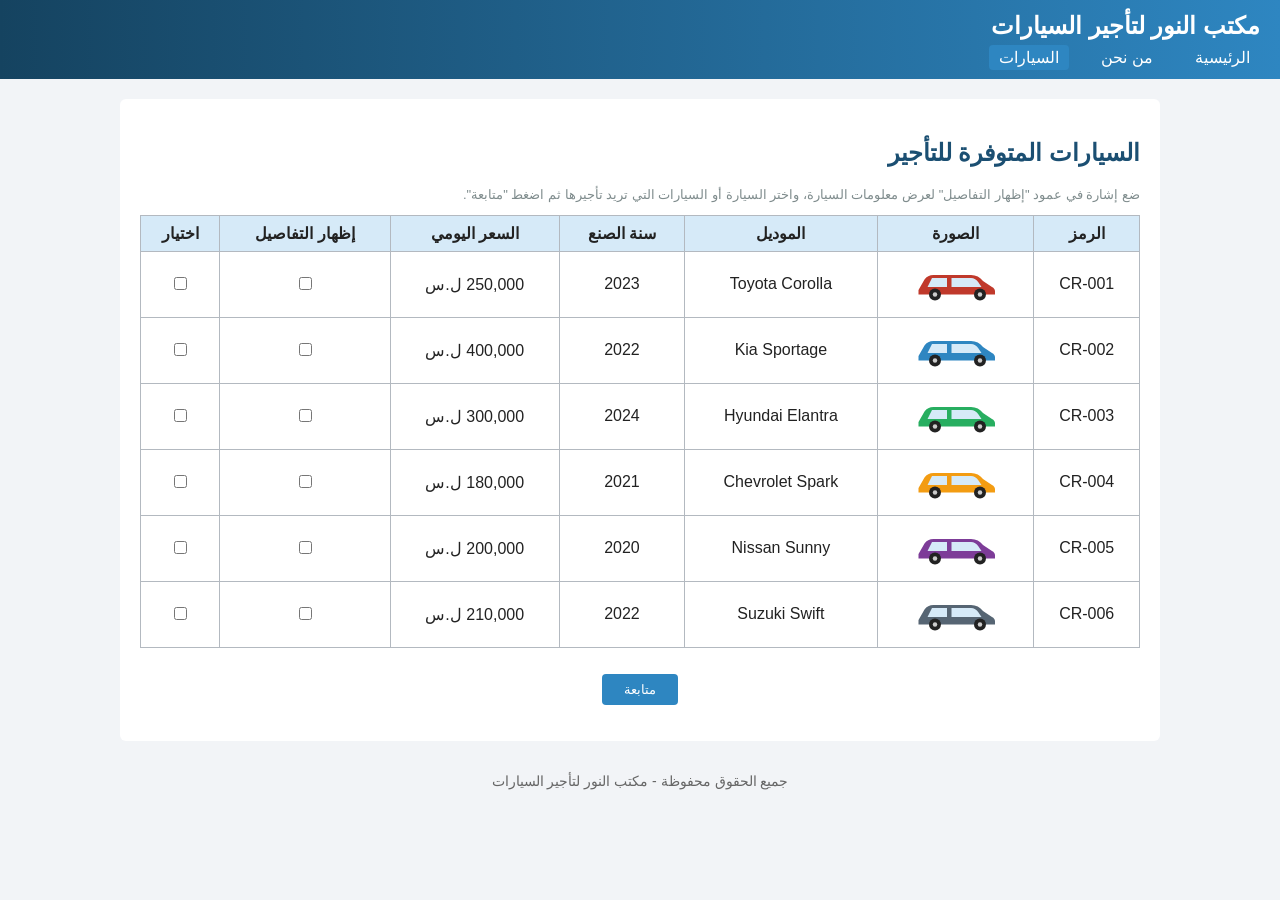
==== Cars.html @ f07ca8be "Add car rental website (3 pages, style.css, myFunctions.js, jQuery, images)" ====
<?xml version="1.0" encoding="UTF-8"?>
<!DOCTYPE html PUBLIC "-//W3C//DTD XHTML 1.0 Strict//EN" "http://www.w3.org/TR/xhtml1/DTD/xhtml1-strict.dtd">
<html xmlns="http://www.w3.org/1999/xhtml" xml:lang="ar" lang="ar" dir="rtl">
<head>
<meta http-equiv="Content-Type" content="text/html; charset=UTF-8" />
<title>السيارات</title>
<link rel="stylesheet" type="text/css" href="style.css" />
<script type="text/javascript" src="jquery.min.js"></script>
<script type="text/javascript" src="myFunctions.js"></script>
</head>
<body>
<div id="header">
<h1>مكتب النور لتأجير السيارات</h1>
<div id="nav">
<a href="home.html">الرئيسية</a>
<a href="AboutUs.html">من نحن</a>
<a href="Cars.html" class="active">السيارات</a>
</div>
</div>
<div id="content">
<h2>السيارات المتوفرة للتأجير</h2>
<p class="hint">ضع إشارة في عمود "إظهار التفاصيل" لعرض معلومات السيارة، واختر السيارة أو السيارات التي تريد تأجيرها ثم اضغط "متابعة".</p>

<table id="carsTable">
<tr><th>الرمز</th><th>الصورة</th><th>الموديل</th><th>سنة الصنع</th><th>السعر اليومي</th><th>إظهار التفاصيل</th><th>اختيار</th></tr>
<tr id="CR-001" class="car">
<td>CR-001</td>
<td class="car-img"><img src="images/car1.svg" alt="Toyota Corolla" width="90" height="45" /></td>
<td class="model">Toyota Corolla</td>
<td>2023</td>
<td class="price" title="250000">250,000 ل.س</td>
<td><input type="checkbox" class="show-details" name="details_CR-001" id="details_CR-001" /></td>
<td><input type="checkbox" class="pick" name="pick_CR-001" id="pick_CR-001" value="CR-001" /></td>
</tr>
<tr class="details-row"><td colspan="7">نوع الوقود: بنزين - ناقل الحركة: أوتوماتيك - عدد المقاعد: 5 - عداد الكيلومترات: 15,000 كم - اللون: أبيض</td></tr>
<tr id="CR-002" class="car">
<td>CR-002</td>
<td class="car-img"><img src="images/car2.svg" alt="Kia Sportage" width="90" height="45" /></td>
<td class="model">Kia Sportage</td>
<td>2022</td>
<td class="price" title="400000">400,000 ل.س</td>
<td><input type="checkbox" class="show-details" name="details_CR-002" id="details_CR-002" /></td>
<td><input type="checkbox" class="pick" name="pick_CR-002" id="pick_CR-002" value="CR-002" /></td>
</tr>
<tr class="details-row"><td colspan="7">نوع الوقود: بنزين - ناقل الحركة: أوتوماتيك - عدد المقاعد: 5 - عداد الكيلومترات: 32,000 كم - اللون: رمادي</td></tr>
<tr id="CR-003" class="car">
<td>CR-003</td>
<td class="car-img"><img src="images/car3.svg" alt="Hyundai Elantra" width="90" height="45" /></td>
<td class="model">Hyundai Elantra</td>
<td>2024</td>
<td class="price" title="300000">300,000 ل.س</td>
<td><input type="checkbox" class="show-details" name="details_CR-003" id="details_CR-003" /></td>
<td><input type="checkbox" class="pick" name="pick_CR-003" id="pick_CR-003" value="CR-003" /></td>
</tr>
<tr class="details-row"><td colspan="7">نوع الوقود: بنزين - ناقل الحركة: أوتوماتيك - عدد المقاعد: 5 - عداد الكيلومترات: 5,000 كم - اللون: أسود</td></tr>
<tr id="CR-004" class="car">
<td>CR-004</td>
<td class="car-img"><img src="images/car4.svg" alt="Chevrolet Spark" width="90" height="45" /></td>
<td class="model">Chevrolet Spark</td>
<td>2021</td>
<td class="price" title="180000">180,000 ل.س</td>
<td><input type="checkbox" class="show-details" name="details_CR-004" id="details_CR-004" /></td>
<td><input type="checkbox" class="pick" name="pick_CR-004" id="pick_CR-004" value="CR-004" /></td>
</tr>
<tr class="details-row"><td colspan="7">نوع الوقود: بنزين - ناقل الحركة: عادي (يدوي) - عدد المقاعد: 4 - عداد الكيلومترات: 48,000 كم - اللون: أحمر</td></tr>
<tr id="CR-005" class="car">
<td>CR-005</td>
<td class="car-img"><img src="images/car5.svg" alt="Nissan Sunny" width="90" height="45" /></td>
<td class="model">Nissan Sunny</td>
<td>2020</td>
<td class="price" title="200000">200,000 ل.س</td>
<td><input type="checkbox" class="show-details" name="details_CR-005" id="details_CR-005" /></td>
<td><input type="checkbox" class="pick" name="pick_CR-005" id="pick_CR-005" value="CR-005" /></td>
</tr>
<tr class="details-row"><td colspan="7">نوع الوقود: بنزين - ناقل الحركة: عادي (يدوي) - عدد المقاعد: 5 - عداد الكيلومترات: 61,000 كم - اللون: فضي</td></tr>
<tr id="CR-006" class="car">
<td>CR-006</td>
<td class="car-img"><img src="images/car6.svg" alt="Suzuki Swift" width="90" height="45" /></td>
<td class="model">Suzuki Swift</td>
<td>2022</td>
<td class="price" title="210000">210,000 ل.س</td>
<td><input type="checkbox" class="show-details" name="details_CR-006" id="details_CR-006" /></td>
<td><input type="checkbox" class="pick" name="pick_CR-006" id="pick_CR-006" value="CR-006" /></td>
</tr>
<tr class="details-row"><td colspan="7">نوع الوقود: بنزين - ناقل الحركة: عادي (يدوي) - عدد المقاعد: 5 - عداد الكيلومترات: 27,000 كم - اللون: أزرق</td></tr>
</table>

<p class="center"><input type="button" id="nextBtn" value="متابعة" /></p>
<p class="center" id="pickMsg"></p>

<form id="bookingForm" action="Cars.html" method="post">
<fieldset>
<legend>نموذج طلب الحجز</legend>
<p>السيارات المختارة: <span id="selectedList"></span></p>

<div><label for="fullName">الاسم الكامل:</label>
<input type="text" id="fullName" name="fullName" class="live" />
<span class="error" id="err_fullName"></span></div>

<div><label for="nationalId">الرقم الوطني (*):</label>
<input type="tel" id="nationalId" name="nationalId" class="live" maxlength="11" />
<span class="error" id="err_nationalId"></span></div>

<div><label for="startDate">تاريخ بداية التأجير (*):</label>
<input type="tel" id="startDate" name="startDate" class="live" maxlength="10" />
<span class="hint">yyyy-mm-dd</span>
<span class="error" id="err_startDate"></span></div>

<div><label for="endDate">تاريخ نهاية التأجير (*):</label>
<input type="tel" id="endDate" name="endDate" class="live" maxlength="10" />
<span class="hint">yyyy-mm-dd</span>
<span class="error" id="err_endDate"></span></div>

<div><label for="mobile">رقم الموبايل:</label>
<input type="tel" id="mobile" name="mobile" class="live" maxlength="10" />
<span class="error" id="err_mobile"></span></div>

<div><label for="email">البريد الإلكتروني:</label>
<input type="email" id="email" name="email" class="live" />
<span class="error" id="err_email"></span></div>

<p class="hint">(*) حقول إلزامية</p>
<p class="center"><input type="button" id="submitBtn" value="إرسال" /></p>
</fieldset>
</form>

<div id="overlay"><div id="resultBox"></div></div>
</div>
<div id="footer">جميع الحقوق محفوظة - مكتب النور لتأجير السيارات</div>
</body>
</html>
---- style.css ----
/* ملف التنسيق الموحد لجميع الصفحات */

/* الخطوط: تنسيق جميع الكلمات من مكان واحد */
body {
    font-family: Tahoma, Arial, sans-serif;
    font-size: 16px;
    background-color: #f2f4f7;
    color: #222222;
    margin: 0;
    padding: 0;
}

h1, h2, h3 {
    color: #1b4f72;
}

/* القائمة العلوية */
#header {
    background: linear-gradient(90deg, #154360, #2e86c1);
    color: #ffffff;
    padding: 12px 20px;
}

#header h1 {
    color: #ffffff;
    margin: 0 0 8px 0;
    font-size: 24px;
}

#nav a {
    color: #ffffff;
    text-decoration: none;
    margin-left: 18px;
    padding: 4px 10px;
    border-radius: 4px;
}

#nav a:hover, #nav a.active {
    background-color: #2e86c1;
}

#content {
    width: 90%;
    max-width: 1000px;
    margin: 20px auto;
    background-color: #ffffff;
    padding: 20px;
    border-radius: 6px;
}

#footer {
    text-align: center;
    padding: 12px;
    color: #666666;
    font-size: 14px;
}

/* الجداول */
table {
    border-collapse: collapse;
    width: 100%;
}

th, td {
    border: 1px solid #b3b9c0;
    padding: 8px;
    text-align: center;
}

th {
    background-color: #d6eaf8;
}

td.car-img img {
    width: 90px;
    height: 45px;
}

tr.details-row {
    display: none;
}

tr.details-row td {
    background-color: #fef9e7;
    text-align: right;
}

/* عناصر الإدخال النصية: تنسيقها من مكان واحد (اللون) */
input[type="text"], input[type="tel"], input[type="email"] {
    background-color: #eaf2f8;
    color: #1b2631;
    border: 1px solid #5d6d7e;
    border-radius: 4px;
    padding: 6px;
    width: 250px;
}

input[type="text"]:focus, input[type="tel"]:focus, input[type="email"]:focus {
    background-color: #fcf3cf;
}

fieldset {
    border: 1px solid #2e86c1;
    border-radius: 6px;
    margin-top: 15px;
    padding: 12px;
}

legend {
    color: #1b4f72;
    font-weight: bold;
}

label {
    display: inline-block;
    width: 160px;
    margin: 8px 0;
}

input[type="button"] {
    background-color: #2e86c1;
    color: #ffffff;
    border: none;
    border-radius: 4px;
    padding: 8px 22px;
    margin-top: 10px;
    cursor: pointer;
    font-family: Tahoma, Arial, sans-serif;
}

input[type="button"]:hover {
    background-color: #1b4f72;
}

.error {
    color: #c0392b;
    font-size: 13px;
    margin-right: 8px;
}

.hint {
    color: #7f8c8d;
    font-size: 13px;
}

#bookingForm {
    display: none;
}

#pickMsg {
    color: #c0392b;
}

.center {
    text-align: center;
}

/* نافذة النتيجة */
#overlay {
    display: none;
    position: fixed;
    top: 0;
    left: 0;
    width: 100%;
    height: 100%;
    background-color: rgba(0, 0, 0, 0.55);
}

#resultBox {
    background-color: #ffffff;
    width: 90%;
    max-width: 560px;
    margin: 60px auto;
    padding: 20px;
    border-radius: 8px;
    max-height: 75%;
    overflow: auto;
}

#resultBox table {
    margin: 10px 0;
}

.total-line {
    font-weight: bold;
}

/* ---------- حركة وتأثيرات ---------- */
#nav a, input[type="button"], .btn, .card, td.car-img img {
    transition: all 0.3s ease;
}

#nav a:hover {
    transform: translateY(-2px);
}

#hero {
    text-align: center;
    background: linear-gradient(135deg, #d6eaf8, #fef9e7);
    border-radius: 10px;
    padding: 20px;
    margin-bottom: 20px;
}

#slider {
    position: relative;
    width: 240px;
    height: 120px;
    margin: 15px auto;
}

#slider img {
    position: absolute;
    top: 0;
    left: 0;
    display: none;
}

#slider img:first-child {
    display: block;
}

.btn {
    display: inline-block;
    background-color: #e67e22;
    color: #ffffff;
    text-decoration: none;
    padding: 10px 26px;
    border-radius: 24px;
}

.btn:hover {
    background-color: #ca6f1e;
    transform: scale(1.08);
}

.stats {
    display: flex;
    gap: 12px;
    margin-bottom: 20px;
}

.stat {
    flex: 1;
    background-color: #1b4f72;
    color: #ffffff;
    text-align: center;
    padding: 14px 6px;
    border-radius: 8px;
}

.num {
    font-size: 30px;
    font-weight: bold;
    color: #f9e79f;
}

.cards {
    display: flex;
    gap: 12px;
    flex-wrap: wrap;
    margin-bottom: 10px;
}

.card {
    flex: 1;
    min-width: 200px;
    border: 1px solid #aed6f1;
    border-radius: 8px;
    padding: 4px 14px;
    background-color: #fbfcfc;
}

.card:hover {
    transform: translateY(-6px);
    box-shadow: 0 8px 16px rgba(27, 79, 114, 0.25);
}

/* صفوف السيارات تظهر تدريجياً */
@keyframes rowIn {
    from { opacity: 0; transform: translateX(40px); }
    to { opacity: 1; transform: translateX(0); }
}

tr.car {
    animation: rowIn 0.5s ease both;
}

tr.car:nth-child(2) { animation-delay: 0.05s; }
tr.car:nth-child(4) { animation-delay: 0.15s; }
tr.car:nth-child(6) { animation-delay: 0.25s; }
tr.car:nth-child(8) { animation-delay: 0.35s; }
tr.car:nth-child(10) { animation-delay: 0.45s; }
tr.car:nth-child(12) { animation-delay: 0.55s; }

tr.car:hover td {
    background-color: #eaf2f8;
}

tr.car:hover td.car-img img {
    transform: scale(1.3);
}

tr.car.selected td {
    background-color: #d5f5e3;
}

/* نافذة النتيجة */
@keyframes popIn {
    from { opacity: 0; transform: scale(0.7); }
    to { opacity: 1; transform: scale(1); }
}

#resultBox {
    animation: popIn 0.35s ease;
}

.total-line {
    color: #1e8449;
    font-size: 20px;
}
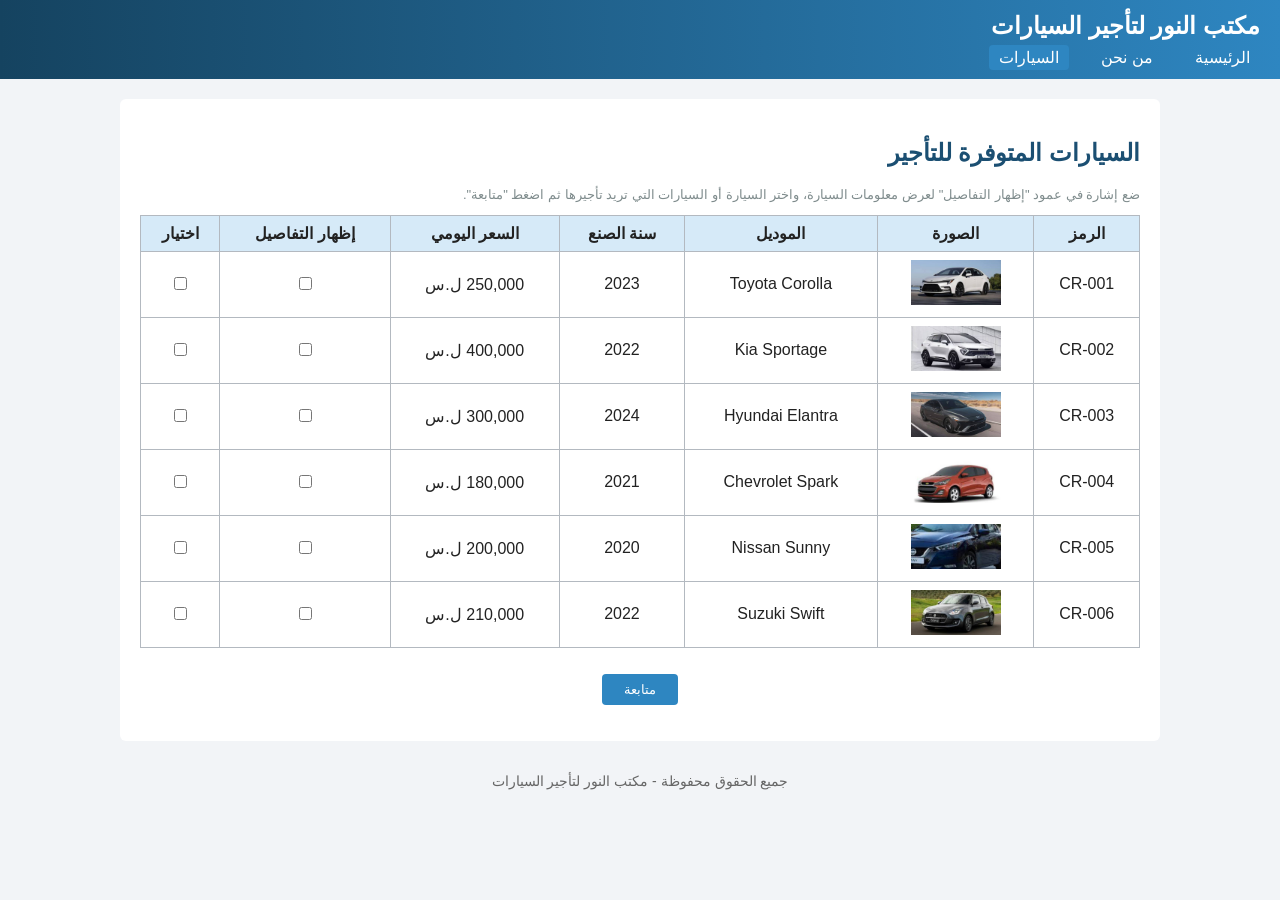
==== commit 33fe8c6b: "Use real car photos instead of placeholder drawings" ====
--- a/Cars.html
+++ b/Cars.html
@@ -25,7 +25,7 @@
 <tr><th>الرمز</th><th>الصورة</th><th>الموديل</th><th>سنة الصنع</th><th>السعر اليومي</th><th>إظهار التفاصيل</th><th>اختيار</th></tr>
 <tr id="CR-001" class="car">
 <td>CR-001</td>
-<td class="car-img"><img src="images/car1.svg" alt="Toyota Corolla" width="90" height="45" /></td>
+<td class="car-img"><img src="images/car1.jpg" alt="Toyota Corolla" width="90" height="45" /></td>
 <td class="model">Toyota Corolla</td>
 <td>2023</td>
 <td class="price" title="250000">250,000 ل.س</td>
@@ -35,7 +35,7 @@
 <tr class="details-row"><td colspan="7">نوع الوقود: بنزين - ناقل الحركة: أوتوماتيك - عدد المقاعد: 5 - عداد الكيلومترات: 15,000 كم - اللون: أبيض</td></tr>
 <tr id="CR-002" class="car">
 <td>CR-002</td>
-<td class="car-img"><img src="images/car2.svg" alt="Kia Sportage" width="90" height="45" /></td>
+<td class="car-img"><img src="images/car2.jpg" alt="Kia Sportage" width="90" height="45" /></td>
 <td class="model">Kia Sportage</td>
 <td>2022</td>
 <td class="price" title="400000">400,000 ل.س</td>
@@ -45,7 +45,7 @@
 <tr class="details-row"><td colspan="7">نوع الوقود: بنزين - ناقل الحركة: أوتوماتيك - عدد المقاعد: 5 - عداد الكيلومترات: 32,000 كم - اللون: رمادي</td></tr>
 <tr id="CR-003" class="car">
 <td>CR-003</td>
-<td class="car-img"><img src="images/car3.svg" alt="Hyundai Elantra" width="90" height="45" /></td>
+<td class="car-img"><img src="images/car3.jpg" alt="Hyundai Elantra" width="90" height="45" /></td>
 <td class="model">Hyundai Elantra</td>
 <td>2024</td>
 <td class="price" title="300000">300,000 ل.س</td>
@@ -55,7 +55,7 @@
 <tr class="details-row"><td colspan="7">نوع الوقود: بنزين - ناقل الحركة: أوتوماتيك - عدد المقاعد: 5 - عداد الكيلومترات: 5,000 كم - اللون: أسود</td></tr>
 <tr id="CR-004" class="car">
 <td>CR-004</td>
-<td class="car-img"><img src="images/car4.svg" alt="Chevrolet Spark" width="90" height="45" /></td>
+<td class="car-img"><img src="images/car4.jpg" alt="Chevrolet Spark" width="90" height="45" /></td>
 <td class="model">Chevrolet Spark</td>
 <td>2021</td>
 <td class="price" title="180000">180,000 ل.س</td>
@@ -65,7 +65,7 @@
 <tr class="details-row"><td colspan="7">نوع الوقود: بنزين - ناقل الحركة: عادي (يدوي) - عدد المقاعد: 4 - عداد الكيلومترات: 48,000 كم - اللون: أحمر</td></tr>
 <tr id="CR-005" class="car">
 <td>CR-005</td>
-<td class="car-img"><img src="images/car5.svg" alt="Nissan Sunny" width="90" height="45" /></td>
+<td class="car-img"><img src="images/car5.jpg" alt="Nissan Sunny" width="90" height="45" /></td>
 <td class="model">Nissan Sunny</td>
 <td>2020</td>
 <td class="price" title="200000">200,000 ل.س</td>
@@ -75,7 +75,7 @@
 <tr class="details-row"><td colspan="7">نوع الوقود: بنزين - ناقل الحركة: عادي (يدوي) - عدد المقاعد: 5 - عداد الكيلومترات: 61,000 كم - اللون: فضي</td></tr>
 <tr id="CR-006" class="car">
 <td>CR-006</td>
-<td class="car-img"><img src="images/car6.svg" alt="Suzuki Swift" width="90" height="45" /></td>
+<td class="car-img"><img src="images/car6.jpg" alt="Suzuki Swift" width="90" height="45" /></td>
 <td class="model">Suzuki Swift</td>
 <td>2022</td>
 <td class="price" title="210000">210,000 ل.س</td>
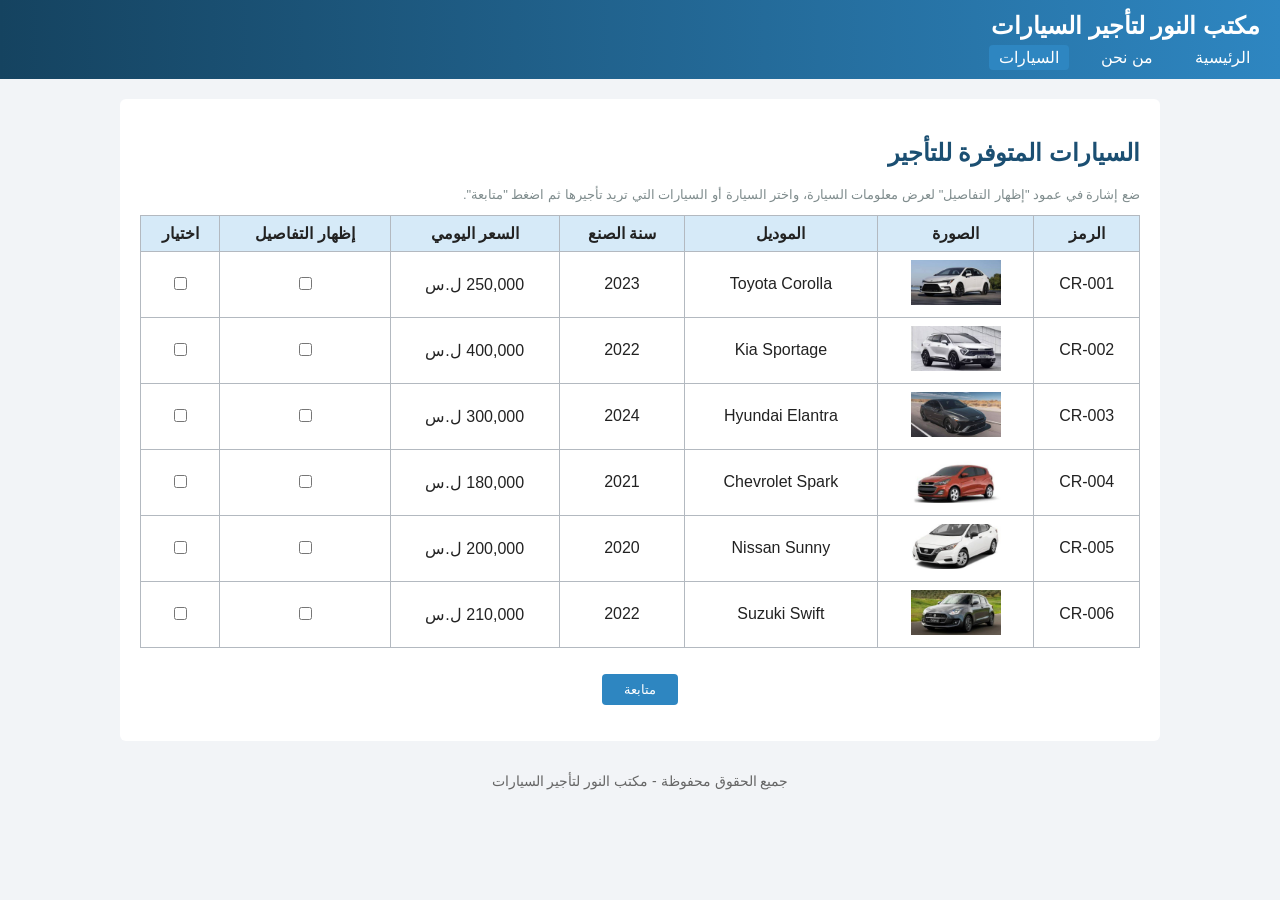
==== commit ebce2216: "Match car colors to photos" ====
--- a/Cars.html
+++ b/Cars.html
@@ -42,7 +42,7 @@
 <td><input type="checkbox" class="show-details" name="details_CR-002" id="details_CR-002" /></td>
 <td><input type="checkbox" class="pick" name="pick_CR-002" id="pick_CR-002" value="CR-002" /></td>
 </tr>
-<tr class="details-row"><td colspan="7">نوع الوقود: بنزين - ناقل الحركة: أوتوماتيك - عدد المقاعد: 5 - عداد الكيلومترات: 32,000 كم - اللون: رمادي</td></tr>
+<tr class="details-row"><td colspan="7">نوع الوقود: بنزين - ناقل الحركة: أوتوماتيك - عدد المقاعد: 5 - عداد الكيلومترات: 32,000 كم - اللون: أبيض</td></tr>
 <tr id="CR-003" class="car">
 <td>CR-003</td>
 <td class="car-img"><img src="images/car3.jpg" alt="Hyundai Elantra" width="90" height="45" /></td>
@@ -52,7 +52,7 @@
 <td><input type="checkbox" class="show-details" name="details_CR-003" id="details_CR-003" /></td>
 <td><input type="checkbox" class="pick" name="pick_CR-003" id="pick_CR-003" value="CR-003" /></td>
 </tr>
-<tr class="details-row"><td colspan="7">نوع الوقود: بنزين - ناقل الحركة: أوتوماتيك - عدد المقاعد: 5 - عداد الكيلومترات: 5,000 كم - اللون: أسود</td></tr>
+<tr class="details-row"><td colspan="7">نوع الوقود: بنزين - ناقل الحركة: أوتوماتيك - عدد المقاعد: 5 - عداد الكيلومترات: 5,000 كم - اللون: رمادي غامق</td></tr>
 <tr id="CR-004" class="car">
 <td>CR-004</td>
 <td class="car-img"><img src="images/car4.jpg" alt="Chevrolet Spark" width="90" height="45" /></td>
@@ -72,7 +72,7 @@
 <td><input type="checkbox" class="show-details" name="details_CR-005" id="details_CR-005" /></td>
 <td><input type="checkbox" class="pick" name="pick_CR-005" id="pick_CR-005" value="CR-005" /></td>
 </tr>
-<tr class="details-row"><td colspan="7">نوع الوقود: بنزين - ناقل الحركة: عادي (يدوي) - عدد المقاعد: 5 - عداد الكيلومترات: 61,000 كم - اللون: فضي</td></tr>
+<tr class="details-row"><td colspan="7">نوع الوقود: بنزين - ناقل الحركة: عادي (يدوي) - عدد المقاعد: 5 - عداد الكيلومترات: 61,000 كم - اللون: أبيض</td></tr>
 <tr id="CR-006" class="car">
 <td>CR-006</td>
 <td class="car-img"><img src="images/car6.jpg" alt="Suzuki Swift" width="90" height="45" /></td>
@@ -82,7 +82,7 @@
 <td><input type="checkbox" class="show-details" name="details_CR-006" id="details_CR-006" /></td>
 <td><input type="checkbox" class="pick" name="pick_CR-006" id="pick_CR-006" value="CR-006" /></td>
 </tr>
-<tr class="details-row"><td colspan="7">نوع الوقود: بنزين - ناقل الحركة: عادي (يدوي) - عدد المقاعد: 5 - عداد الكيلومترات: 27,000 كم - اللون: أزرق</td></tr>
+<tr class="details-row"><td colspan="7">نوع الوقود: بنزين - ناقل الحركة: عادي (يدوي) - عدد المقاعد: 5 - عداد الكيلومترات: 27,000 كم - اللون: رمادي</td></tr>
 </table>
 
 <p class="center"><input type="button" id="nextBtn" value="متابعة" /></p>
